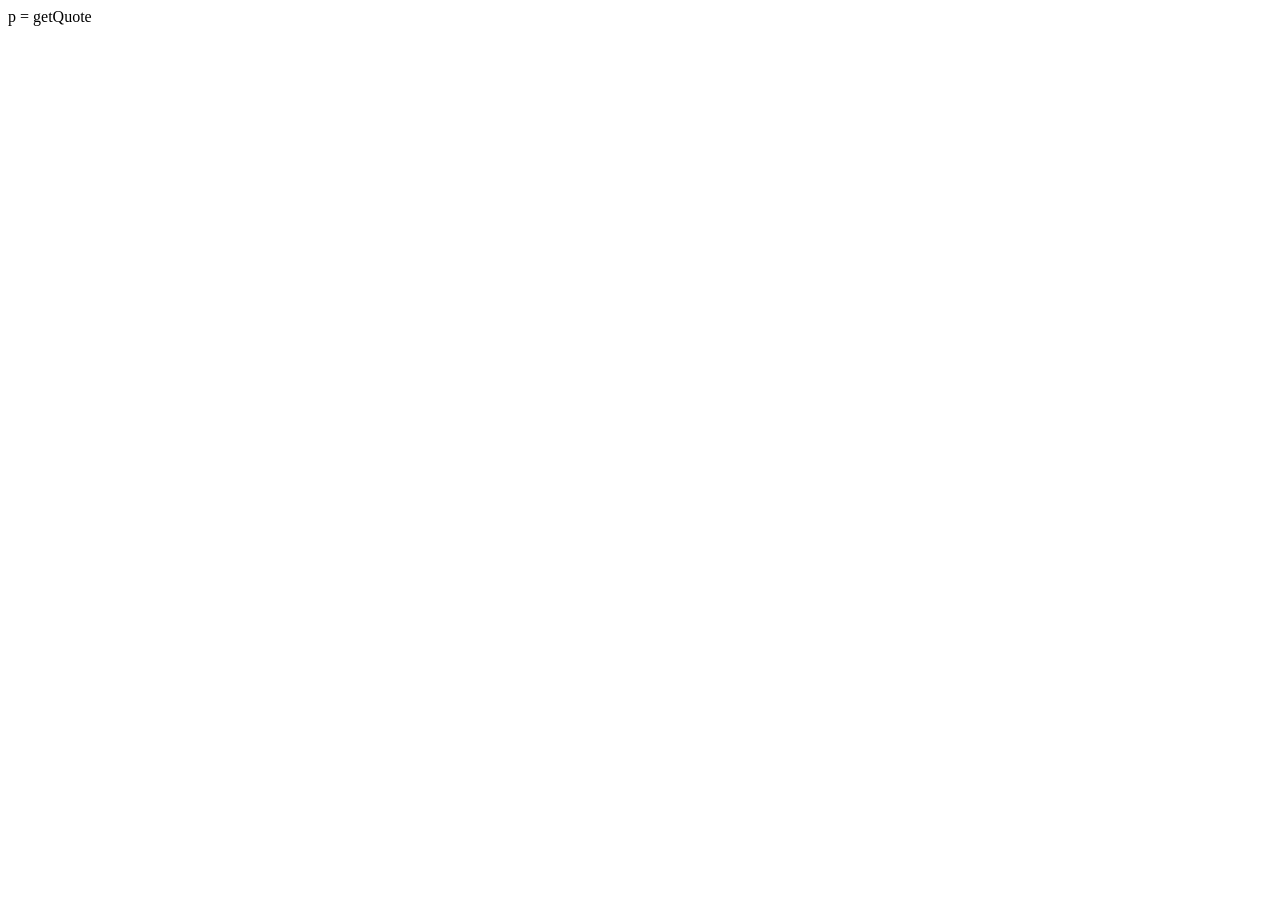
==== home.html @ e608a4f4 "simple pages setup" ====
<!DOCTYPE html> 
<html>
    <head>
        <title>Quotes</title>
        <link rel="stylesheet" href="style.css">
        <link rel="icon" type="image/x-icon" href="images/"home-icon.png">
    </head>
    <body>
        <script>
            async function getQuote() {
                const response = await fetch("quotes.osaidii.hackclub.app/get");
                const data = await response;
                document.getElementById("quotes".innerTest) = data.quote;
            }
        </script>
        p = getQuote
    </body>
</html>
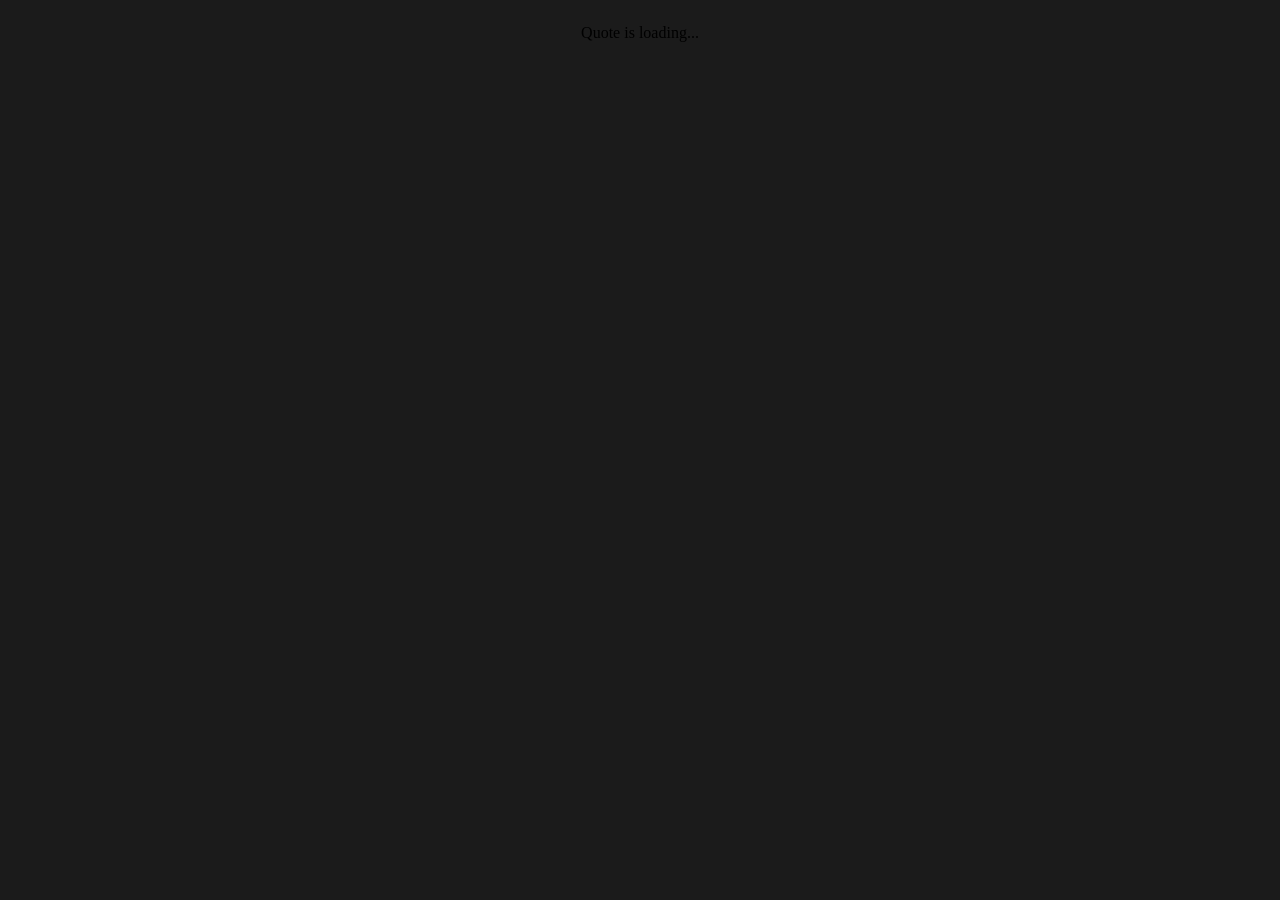
==== commit b6c3a903: "trying to fix the quotes text" ====
--- a/home.html
+++ b/home.html
@@ -1,18 +1,18 @@
 <!DOCTYPE html> 
 <html>
-    <head>
-        <title>Quotes</title>
-        <link rel="stylesheet" href="style.css">
-        <link rel="icon" type="image/x-icon" href="images/"home-icon.png">
-    </head>
-    <body>
-        <script>
-            async function getQuote() {
-                const response = await fetch("quotes.osaidii.hackclub.app/get");
-                const data = await response;
-                document.getElementById("quotes".innerTest) = data.quote;
-            }
-        </script>
-        p = getQuote
-    </body>
+<head>
+    <title>Quotes</title>
+    <link rel="stylesheet" href="style.css">
+    <link rel="icon" type="image/x-icon" href="images/"home-icon.png">
+</head>
+<body>
+    <p id="quote">Quote is loading...</p>
+    <script>
+         async function getQuote() {
+            const response = await fetch("https://quotes.osaidii.hackclub.app/get");
+            const data = await response.json();
+            document.getElementById("quote").innerText = data.quote;
+        }
+    </script>
+</body>
 </html>
--- a/style.css
+++ b/style.css
@@ -0,0 +1,10 @@
+body {
+    background-color: #1b1b1b;
+    justify-content: center;
+    display: flex;
+    align-items: flex=start;
+}
+
+quote {
+    color: #ffffff;
+}
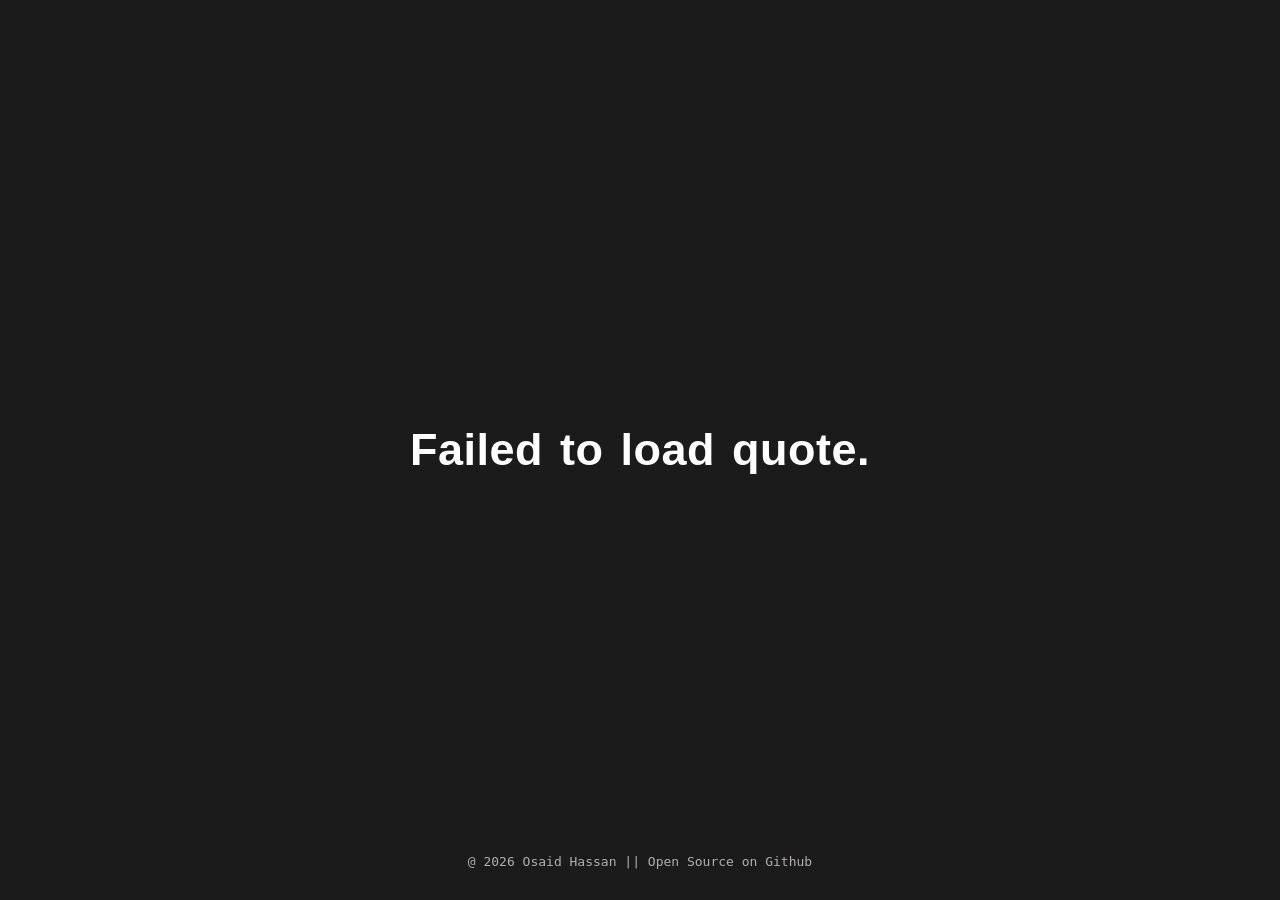
==== commit 8ce064fc: "website complete, music left" ====
--- a/home.html
+++ b/home.html
@@ -1,18 +1,47 @@
 <!DOCTYPE html> 
 <html>
 <head>
-    <title>Quotes</title>
+    <title>Quotes || Osaidii</title>
     <link rel="stylesheet" href="style.css">
-    <link rel="icon" type="image/x-icon" href="images/"home-icon.png">
+    <link rel="icon" type="image/x-icon" href="images/home-icon.png">
+    <style>
+        .anim {
+            opacity: 0;
+            filter: blur(15px);
+            transform: translateY(30px);
+            animation: reveal 1s ease forwards;
+        }
+        @keyframes reveal {
+            0% {
+                opacity: 0;
+                filter:blur(15px);
+                transform: translateY(30px);
+            }
+            100% {
+                opacity: 1;
+                filter: blur(0);
+                transform: translateY(0);
+            }
+        }
+        #quote {animation-delay: 0.2s;}
+        #footer {animation-delay: 0.4s;}
+        #music {animation-delay: 0.6s;}
+    </style>
 </head>
 <body>
-    <p id="quote">Quote is loading...</p>
-    <script>
-         async function getQuote() {
-            const response = await fetch("https://quotes.osaidii.hackclub.app/get");
-            const data = await response.json();
-            document.getElementById("quote").innerText = data.quote;
-        }
-    </script>
+    <div id="container">
+    <h1 id="quote" class="anim">Quote is loading...</h1>
+    <script src=script.js></script>
+    </div>
+    <div id="footer" class="anim">
+        <p>
+        <span>
+            <a>@ 2026 Osaid Hassan || </a>
+        </span>
+        <span>
+            <a>Open Source on Github</a>
+        </span>
+        </p>
+    </div>
 </body>
 </html>
--- a/style.css
+++ b/style.css
@@ -1,10 +1,37 @@
 body {
     background-color: #1b1b1b;
-    justify-content: center;
-    display: flex;
-    align-items: flex=start;
+    margin: 0;
+    overflow: hidden;
 }
 
-quote {
+#container {
+    text-align: center;
+    display: flex;
+    justify-content: center;
+    align-items: center;
+    height: 100vh;
+}
+
+#footer {
+    display: flex;
+    bottom: 0;
+    margin-bottom: 2vh;
+    justify-content: center;
+    width: 100%;
+    position: fixed;
+    color: #b4afaf;
+    font-size: medium;
+    font-family:monospace
+}
+
+#quote {
     color: #ffffff;
+    font-size: 5vh;
+    word-spacing: 4px;
+    display: inline-block;
+    max-width: 40%;
+    letter-spacing: 0.5px;
+    text-align: center;
+    line-height: 40px;
+    font-family: 'Segoe UI', Tahoma, Geneva, Verdana, sans-serif;
 }
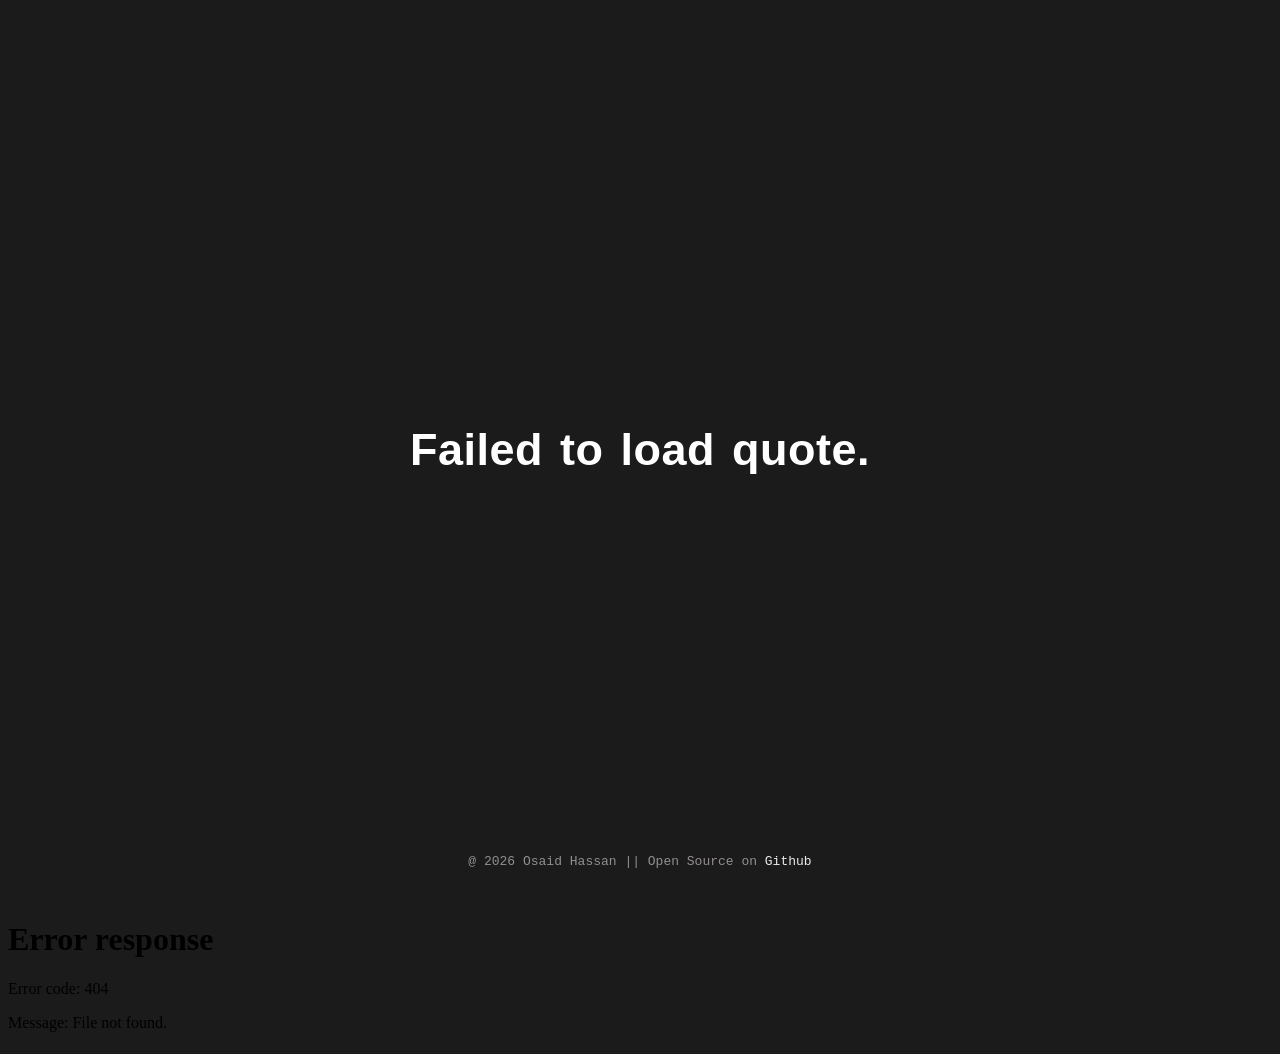
==== commit 344fd33d: "audio, positioning, links and README" ====
--- a/home.html
+++ b/home.html
@@ -34,14 +34,8 @@
     <script src=script.js></script>
     </div>
     <div id="footer" class="anim">
-        <p>
-        <span>
-            <a>@ 2026 Osaid Hassan || </a>
-        </span>
-        <span>
-            <a>Open Source on Github</a>
-        </span>
-        </p>
+        <p>@ 2026 Osaid Hassan || Open Source on <a href="https://github.com/Osaidii/Dose-of-Reality">Github</a></p>
     </div>
+    <embed src="song.mp3" autostart=true loop=true>
 </body>
 </html>
--- a/style.css
+++ b/style.css
@@ -19,7 +19,7 @@
     justify-content: center;
     width: 100%;
     position: fixed;
-    color: #b4afaf;
+    color: #938f8f;
     font-size: medium;
     font-family:monospace
 }
@@ -34,4 +34,25 @@
     text-align: center;
     line-height: 40px;
     font-family: 'Segoe UI', Tahoma, Geneva, Verdana, sans-serif;
+}
+
+a {
+    color: #efeaea;
+    text-decoration: none;
+    
+}
+
+a:visited {
+    color: #eee8e8;
+    text-decoration: none;
+}
+
+a:hover {
+    color: #cbc7c7; 
+    text-decoration: none;
+}
+
+a:active {
+    color: #e0dada;
+    text-decoration: none; 
 }
